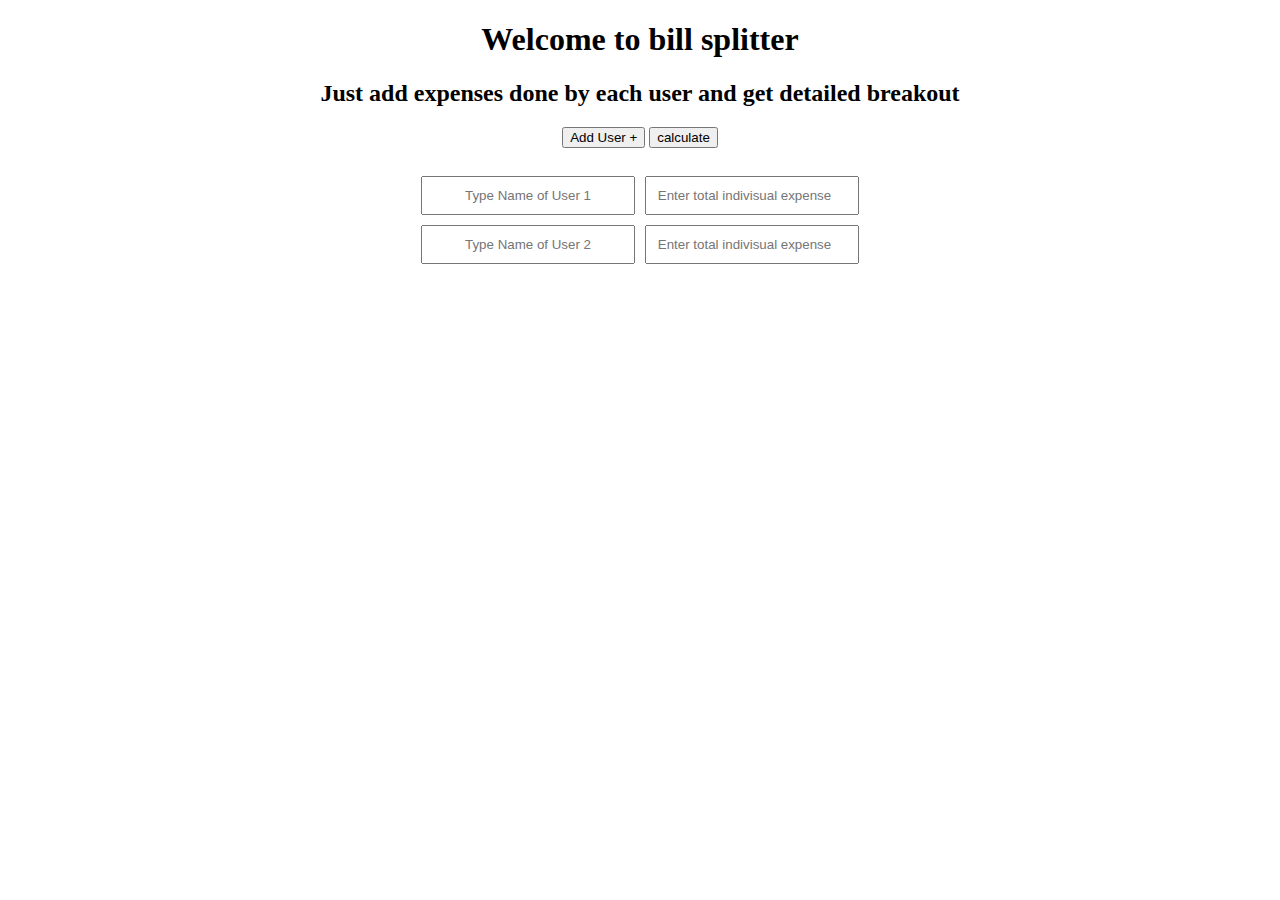
==== index.html @ 86c889e4 "Rename bill-splitter-index.html to index.html" ====
<!DOCTYPE html>
<html lang="en">

<head>
   <meta charset="UTF-8">
   <meta http-equiv="X-UA-Compatible" content="IE=edge">
   <meta name="viewport" content="width=device-width, initial-scale=1.0">
   <title>Document</title>
   <link rel="stylesheet" href="bill-splitter-style.css" </head>

<body>
   <h1 id="heading">Welcome to bill splitter</h1>
   <h2 id="heading2">Just add expenses done by each user and get detailed breakout</h2>
   <div id="resultdiv">
      <p id="heading3"></p>
   </div>
   <button id="adduser-btn">Add User +</button>
   <button id="calculate">calculate</button>
   <br><br>
   <div id="maininputdiv">
      <div id="input-div">
         <input type="text" id="user1" placeholder="Type Name of User 1">
         <input type="text" id="user2" placeholder="Type Name of User 2">
      </div>
      <div id="expense-div">
         <input type="number" id="expense1" placeholder="Enter total indivisual expense">
         <input type="number" id="expense2" placeholder="Enter total indivisual expense">
      </div>
   </div>
</body>
<script src="bill-splitter-script.js"></script>

</html>
---- bill-splitter-style.css ----
*{
   text-align: center;
}
#input-div{
   display: flex;
   flex-direction: column;
}
#maininputdiv{
   text-align: center;
   align-items: center;
   margin: 30px, auto;
   justify-content: center;
   /* //width: 73%; */
   /* //border: 3px solid #73AD21; */
   padding: 10px;
}
input{
   width: 190px;
   height: auto;
   margin-bottom: 10px;
   padding: 10px;
}
body{
   background-color: white;
}
#maininputdiv{
   display: flex;
   flex-direction: row;
}

#expense-div{
   display: flex;
   flex-direction: column;
   margin-left: 10px;
}
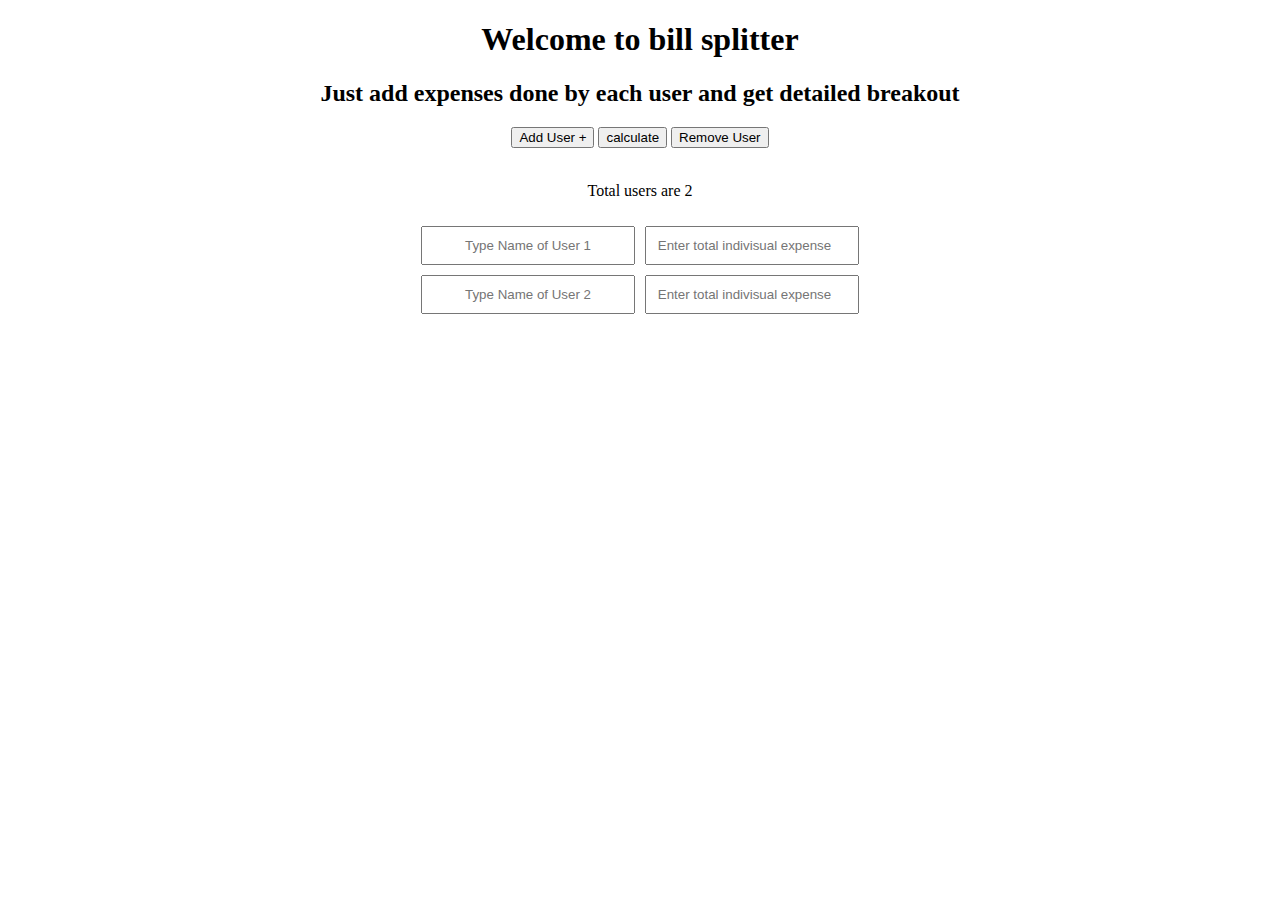
==== commit dbfef377: "Second commit" ====
--- a/index.html
+++ b/index.html
@@ -6,17 +6,19 @@
    <meta http-equiv="X-UA-Compatible" content="IE=edge">
    <meta name="viewport" content="width=device-width, initial-scale=1.0">
    <title>Document</title>
-   <link rel="stylesheet" href="bill-splitter-style.css" </head>
+   <link rel="stylesheet" href="./bill-splitter-style.css" </head>
 
 <body>
    <h1 id="heading">Welcome to bill splitter</h1>
    <h2 id="heading2">Just add expenses done by each user and get detailed breakout</h2>
+   <button id="adduser-btn">Add User +</button>
+   <button id="calculate">calculate</button>
+   <button id="removeuser-btn">Remove User</button>
+   <br><br>
+   <p id="usercountdisplay">Total users are 2</p>
    <div id="resultdiv">
       <p id="heading3"></p>
    </div>
-   <button id="adduser-btn">Add User +</button>
-   <button id="calculate">calculate</button>
-   <br><br>
    <div id="maininputdiv">
       <div id="input-div">
          <input type="text" id="user1" placeholder="Type Name of User 1">
@@ -28,6 +30,6 @@
       </div>
    </div>
 </body>
-<script src="bill-splitter-script.js"></script>
+<script src="./bill-splitter-script.js"></script>
 
-</html>
+</html>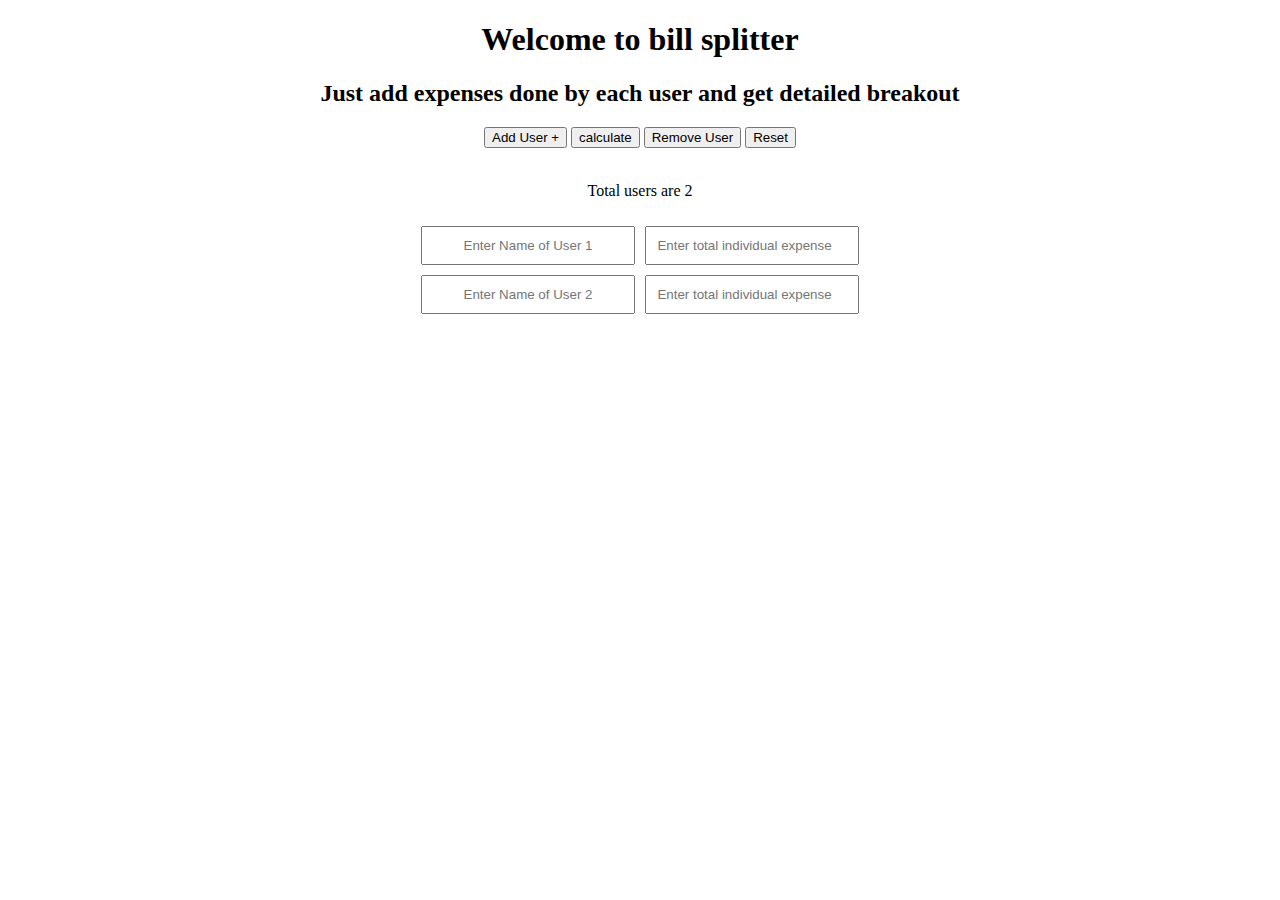
==== commit 339651bb: "Added reset button" ====
--- a/index.html
+++ b/index.html
@@ -1,12 +1,12 @@
 <!DOCTYPE html>
 <html lang="en">
-
 <head>
    <meta charset="UTF-8">
    <meta http-equiv="X-UA-Compatible" content="IE=edge">
    <meta name="viewport" content="width=device-width, initial-scale=1.0">
    <title>Document</title>
-   <link rel="stylesheet" href="./bill-splitter-style.css" </head>
+   <link rel="stylesheet" href="./bill-splitter-style.css" >
+</head>
 
 <body>
    <h1 id="heading">Welcome to bill splitter</h1>
@@ -14,22 +14,25 @@
    <button id="adduser-btn">Add User +</button>
    <button id="calculate">calculate</button>
    <button id="removeuser-btn">Remove User</button>
+   <button id="reset-btn">Reset</button>
    <br><br>
    <p id="usercountdisplay">Total users are 2</p>
    <div id="resultdiv">
       <p id="heading3"></p>
    </div>
    <div id="maininputdiv">
-      <div id="input-div">
-         <input type="text" id="user1" placeholder="Type Name of User 1">
-         <input type="text" id="user2" placeholder="Type Name of User 2">
+      <div class="input-div">
+         <input type="text" id="user1" placeholder="Enter Name of User 1">
+         <input type="text" id="user2" placeholder="Enter Name of User 2">
+         <div class="input-div" id="newinput-div"></div>
       </div>
-      <div id="expense-div">
-         <input type="number" id="expense1" placeholder="Enter total indivisual expense">
-         <input type="number" id="expense2" placeholder="Enter total indivisual expense">
+      <div class="expense-div">
+         <input type="number" class="default-expense" id="expense1" placeholder="Enter total individual expense">
+         <input type="number" class="default-expense" id="expense2" placeholder="Enter total individual expense">
+         <div class="expense-div" id="newexpense-div"></div>
       </div>
    </div>
 </body>
 <script src="./bill-splitter-script.js"></script>
+</html>
 
-</html>--- a/bill-splitter-style.css
+++ b/bill-splitter-style.css
@@ -1,7 +1,7 @@
 *{
    text-align: center;
 }
-#input-div{
+.input-div{
    display: flex;
    flex-direction: column;
 }
@@ -28,8 +28,12 @@
    flex-direction: row;
 }
 
-#expense-div{
+.expense-div{
    display: flex;
    flex-direction: column;
-   margin-left: 10px;
+   margin-left: 5px;
+}
+
+.default-expense{
+   margin-left: 5px;
 }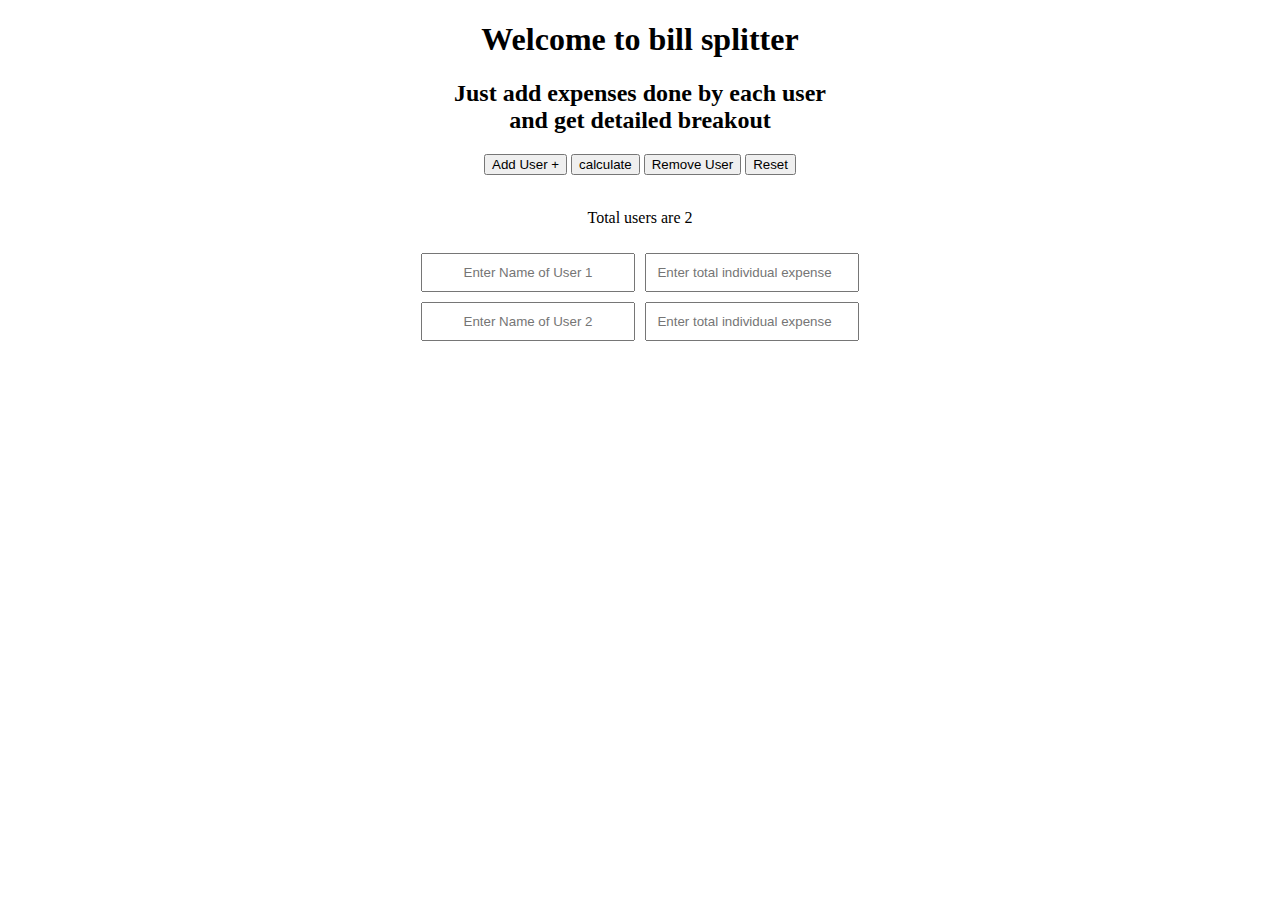
==== commit 246bda89: "Added reset button" ====
--- a/index.html
+++ b/index.html
@@ -10,7 +10,7 @@
 
 <body>
    <h1 id="heading">Welcome to bill splitter</h1>
-   <h2 id="heading2">Just add expenses done by each user and get detailed breakout</h2>
+   <h2 id="heading2">Just add expenses done by each user <br>and get detailed breakout</h2>
    <button id="adduser-btn">Add User +</button>
    <button id="calculate">calculate</button>
    <button id="removeuser-btn">Remove User</button>
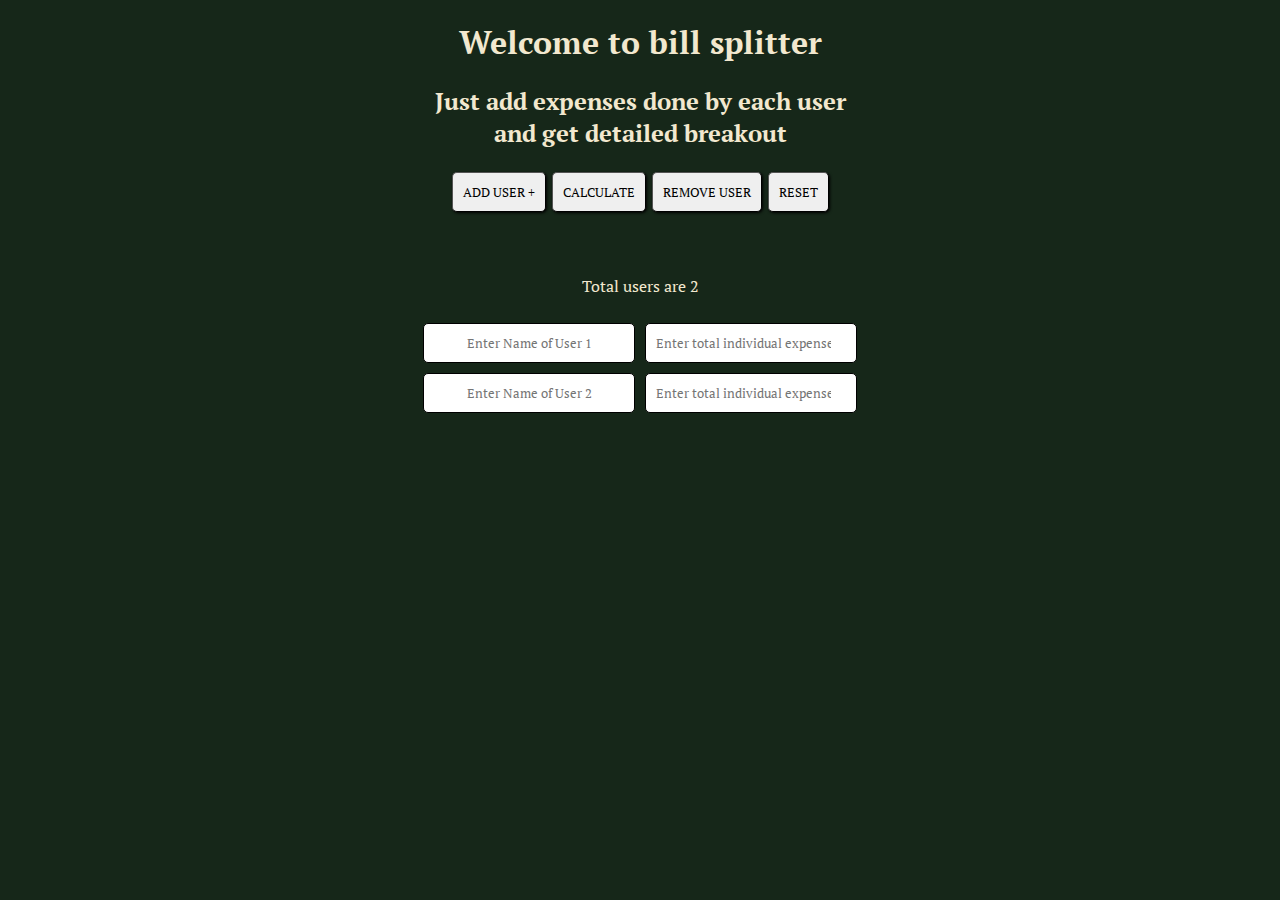
==== commit 73983268: "UI improvement 8 feb" ====
--- a/index.html
+++ b/index.html
@@ -1,38 +1,49 @@
 <!DOCTYPE html>
 <html lang="en">
+
 <head>
    <meta charset="UTF-8">
    <meta http-equiv="X-UA-Compatible" content="IE=edge">
    <meta name="viewport" content="width=device-width, initial-scale=1.0">
    <title>Document</title>
-   <link rel="stylesheet" href="./bill-splitter-style.css" >
+   <link rel="stylesheet" href="./bill-splitter-style.css">
+   <link rel="preconnect" href="https://fonts.googleapis.com">
+   <link rel="preconnect" href="https://fonts.gstatic.com" crossorigin>
+   <link href="https://fonts.googleapis.com/css2?family=PT+Serif&display=swap" rel="stylesheet">
+
 </head>
 
 <body>
-   <h1 id="heading">Welcome to bill splitter</h1>
-   <h2 id="heading2">Just add expenses done by each user <br>and get detailed breakout</h2>
-   <button id="adduser-btn">Add User +</button>
-   <button id="calculate">calculate</button>
-   <button id="removeuser-btn">Remove User</button>
-   <button id="reset-btn">Reset</button>
-   <br><br>
-   <p id="usercountdisplay">Total users are 2</p>
-   <div id="resultdiv">
-      <p id="heading3"></p>
-   </div>
-   <div id="maininputdiv">
-      <div class="input-div">
-         <input type="text" id="user1" placeholder="Enter Name of User 1">
-         <input type="text" id="user2" placeholder="Enter Name of User 2">
-         <div class="input-div" id="newinput-div"></div>
+   <div class="parent-container">
+      <div class="headings">
+         <h1 id="heading">Welcome to bill splitter</h1>
+         <h2 id="heading2">Just add expenses done by each user <br>and get detailed breakout</h2>
       </div>
-      <div class="expense-div">
-         <input type="number" class="default-expense" id="expense1" placeholder="Enter total individual expense">
-         <input type="number" class="default-expense" id="expense2" placeholder="Enter total individual expense">
-         <div class="expense-div" id="newexpense-div"></div>
+      <div class="btn-div">
+         <button id="adduser-btn">Add User +</button>
+         <button id="calculate">calculate</button>
+         <button id="removeuser-btn">Remove User</button>
+         <button id="reset-btn">Reset</button>
+      </div>
+      <br><br>
+      <p id="usercountdisplay">Total users are 2</p>
+      <div id="resultdiv">
+         <p id="heading3"></p>
+      </div>
+      <div id="maininputdiv">
+         <div class="input-div">
+            <input type="text" id="user1" placeholder="Enter Name of User 1">
+            <input type="text" id="user2" placeholder="Enter Name of User 2">
+            <div class="input-div" id="newinput-div"></div>
+         </div>
+         <div class="expense-div">
+            <input type="number" class="default-expense" id="expense1" placeholder="Enter total individual expense"></>
+            <input type="number" class="default-expense" id="expense2" placeholder="Enter total individual expense"></>
+            <div class="newexpense-div" id="newexpense-div"></div>
+         </div>
       </div>
    </div>
 </body>
 <script src="./bill-splitter-script.js"></script>
-</html>
 
+</html>--- a/bill-splitter-style.css
+++ b/bill-splitter-style.css
@@ -15,25 +15,80 @@
    padding: 10px;
 }
 input{
+   text-align: center;
    width: 190px;
    height: auto;
    margin-bottom: 10px;
    padding: 10px;
+   border-radius: 5px;
+   border: 1px solid black;
+   font-family: 'PT Serif', serif;
 }
 body{
-   background-color: white;
+   background-color: #162719;
+   font-family: 'PT Serif', serif;
+   color: #F2E8CF;
 }
-#maininputdiv{
+.heading{
+   font-family: 'PT Serif', serif;
+   color:#091540;
+}
+
+button{
+   font-family: 'PT Serif', sans-serif;
+   padding: 10px;
+   border-radius: 5px;
+   border-width: 1px;
+   box-shadow: 1px 1px 3px;
+   margin: 3px ;
+   text-transform: uppercase;
+}
+button:window-inactive{
+   background-color:#162719;
+   color: #F2E8CF;
+}
+
+#maininputdiv{ 
+   display: flex;
+}
+
+.btn-div{
    display: flex;
    flex-direction: row;
+   justify-content: center;
 }
 
 .expense-div{
    display: flex;
    flex-direction: column;
-   margin-left: 5px;
+   margin-left:10px;
+   /* border: 2px solid black; */
+   /* align-items: center; */
+   /* justify-content: center; */
 }
 
-.default-expense{
-   margin-left: 5px;
-}+.newexpense-div{
+   display: flex;
+   flex-direction: column;
+   /* margin-left:20px; */
+   /* border: 2px solid black; */
+   /* align-items: center; */
+   /* justify-content: center; */
+}
+
+@media all and (max-width : 480px){
+   input{
+      width:150px;
+   }
+   .heading{
+      font-size: 1px;
+   }
+   .btn-div{
+      flex-direction: column;
+      width: 150px;
+      align-content: center;
+      justify-content: center;
+      margin-left: 115px;
+      margin-bottom: auto;
+   }
+}
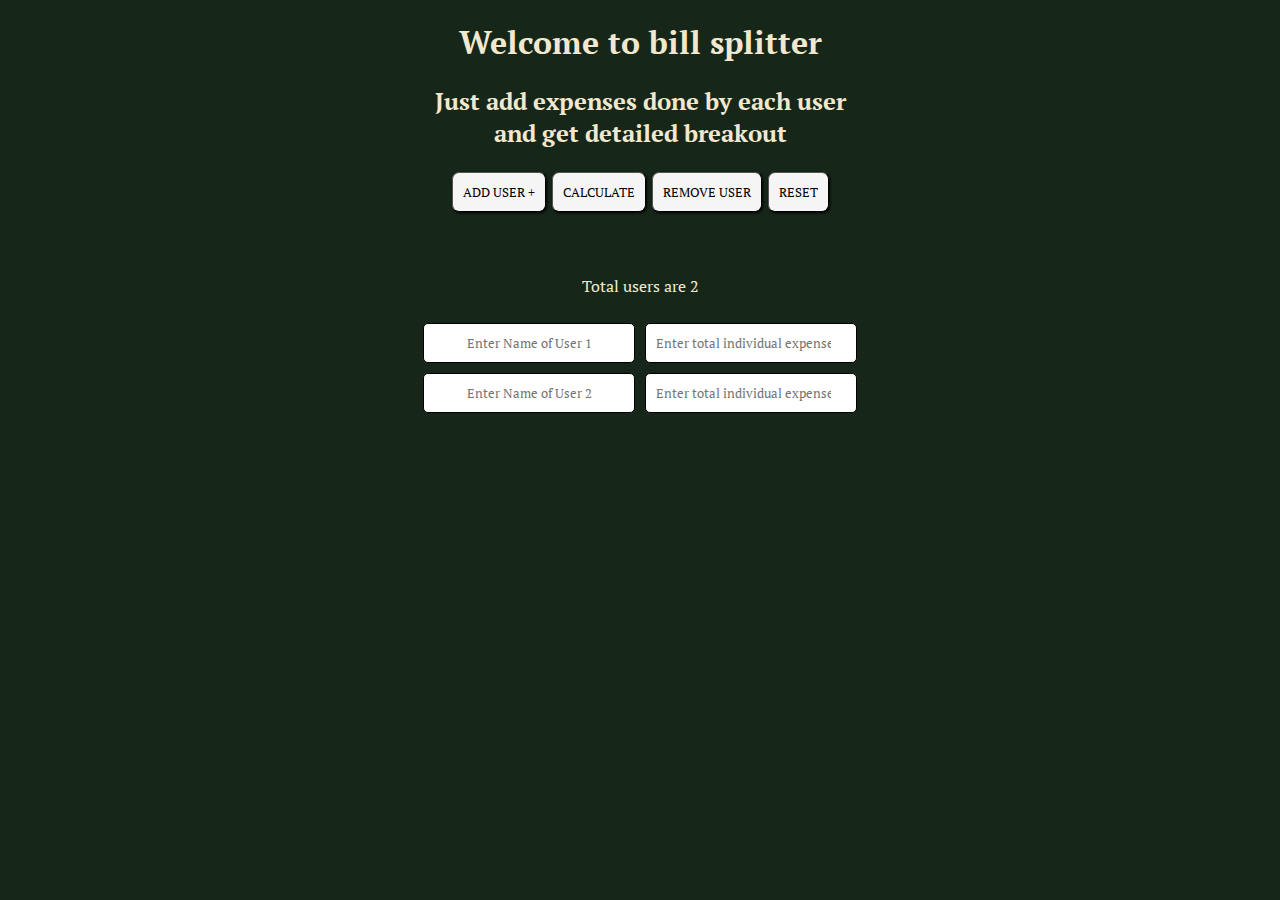
==== commit 2f0b159a: "Some miscalulations repaired" ====
--- a/index.html
+++ b/index.html
@@ -14,6 +14,7 @@
 </head>
 
 <body>
+   <div class="circle"></div>
    <div class="parent-container">
       <div class="headings">
          <h1 id="heading">Welcome to bill splitter</h1>
--- a/bill-splitter-style.css
+++ b/bill-splitter-style.css
@@ -1,6 +1,12 @@
 *{
    text-align: center;
 }
+/* .circle{
+   width: 500px;
+   height:500px;
+   border-radius: 100%;
+   background-color:darkorange;
+} */
 .input-div{
    display: flex;
    flex-direction: column;
@@ -37,15 +43,22 @@
 button{
    font-family: 'PT Serif', sans-serif;
    padding: 10px;
-   border-radius: 5px;
+   border-radius: 7px;
    border-width: 1px;
    box-shadow: 1px 1px 3px;
    margin: 3px ;
    text-transform: uppercase;
+   background-color: whitesmoke;
+   size: 18px;
 }
-button:window-inactive{
+/* button:window-inactive{
    background-color:#162719;
    color: #F2E8CF;
+} */
+
+button:active{
+   background-color:rgb(196, 196, 196);
+   color: black;
 }
 
 #maininputdiv{ 
